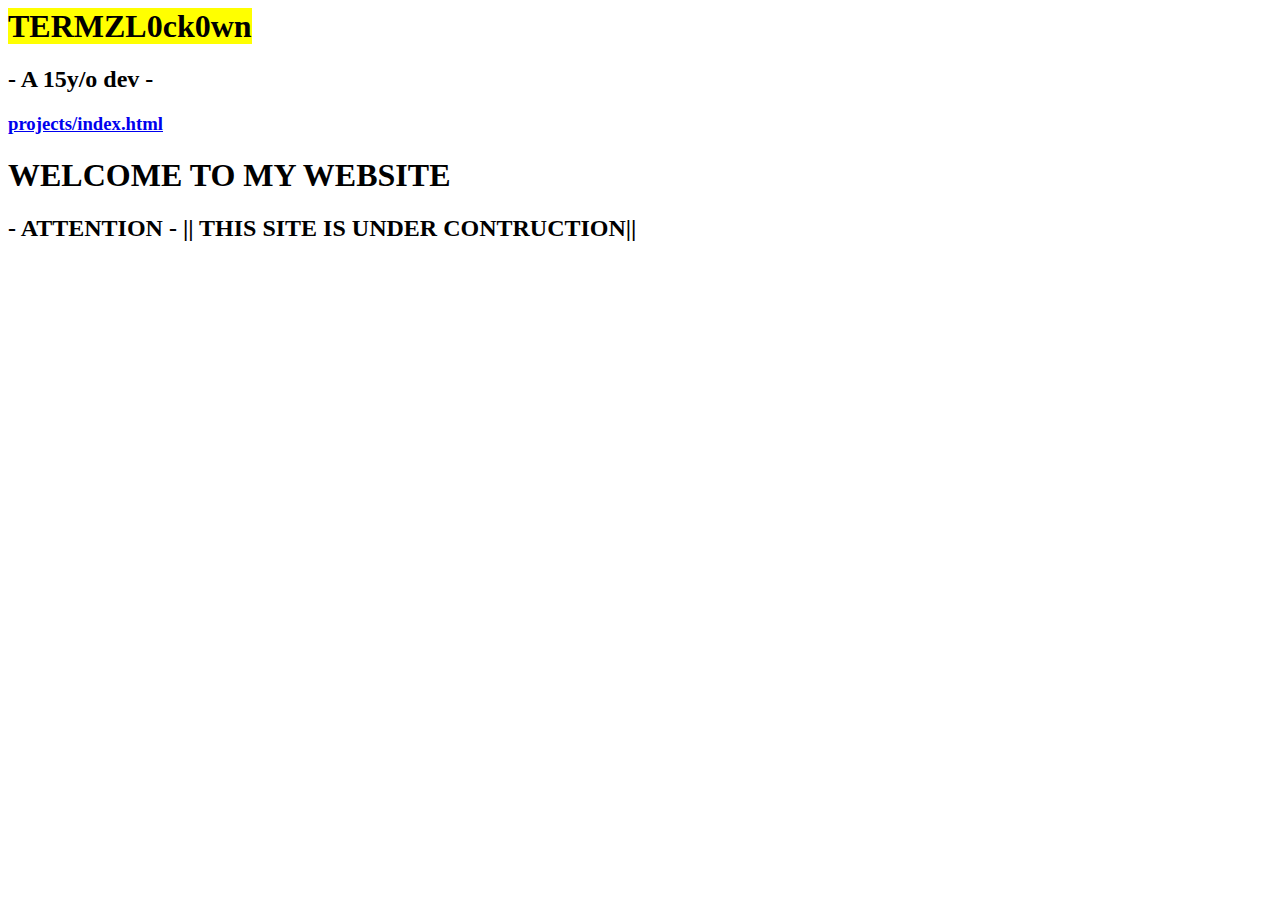
==== index.html @ ef9d08b9 "Add files via upload" ====
<html>
    <head>
        <title>TERMZL0ckd0wn's Pub</title>
        <meta name="viewport" content="width=device-width, initial-scale=1.0">
        <link rel="stylesheet" href="/termz.eu.org/style.css">
    </head>
    
    <section class="layout">

        <div class="sidebar">
        
            <h1 class="mainTitleBar"><mark class="mainMarkTitleBar">TERMZL0ck0wn</mark></h1>
            <h2>- A 15y/o dev -</h2>
            <h3>
                <a href="projects/index.html">projects/index.html</a>
            </h3>
        
        </div>
        
        <div class="body">
            
            <h1 class="bodyTitle">WELCOME TO MY WEBSITE</h1>
            <h2 class="warnings">- ATTENTION - || THIS SITE IS UNDER CONTRUCTION||</h2>
        
        </div>
    
    </section>


</html>
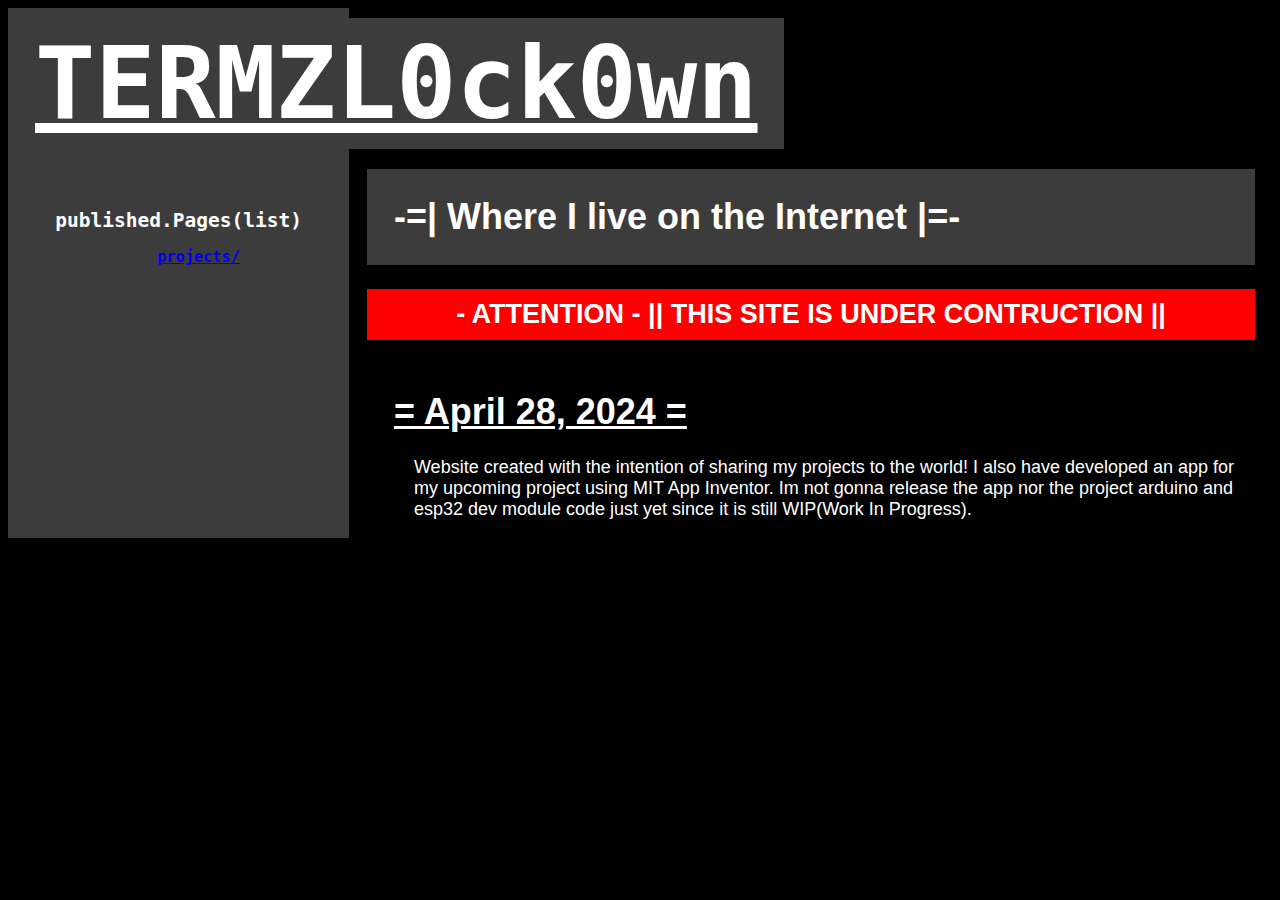
==== commit e165c3d4: "Updated web files + FAVICON!!!" ====
--- a/index.html
+++ b/index.html
@@ -2,7 +2,8 @@
     <head>
         <title>TERMZL0ckd0wn's Pub</title>
         <meta name="viewport" content="width=device-width, initial-scale=1.0">
-        <link rel="stylesheet" href="/termz.eu.org/style.css">
+        <link rel="stylesheet" href="style.css">
+        <link rel="icon" type="image/x-icon" href="favicon.ico">
     </head>
     
     <section class="layout">
@@ -10,18 +11,21 @@
         <div class="sidebar">
         
             <h1 class="mainTitleBar"><mark class="mainMarkTitleBar">TERMZL0ck0wn</mark></h1>
-            <h2>- A 15y/o dev -</h2>
+            <h2>published.Pages(list)</h2>
             <h3>
-                <a href="projects/index.html">projects/index.html</a>
+                <dl>
+                    <dd><a href="projects/">projects/</a></dd>
+                </dl>
             </h3>
         
         </div>
         
         <div class="body">
             
-            <h1 class="bodyTitle">WELCOME TO MY WEBSITE</h1>
-            <h2 class="warnings">- ATTENTION - || THIS SITE IS UNDER CONTRUCTION||</h2>
-        
+            <h1 class="bodyTitle">-=| Where I live on the Internet |=-</h1>
+            <h2 class="warnings">- ATTENTION - || THIS SITE IS UNDER CONTRUCTION ||</h2>
+            <h1 class="articleTitle"> = April 28, 2024 = </h1>
+            <p class="articleContent">Website created with the intention of sharing my projects to the world! I also have developed an app for my upcoming project using MIT App Inventor. Im not gonna release the app nor the project arduino and esp32 dev module code just yet since it is still WIP(Work In Progress).</p>
         </div>
     
     </section>
--- a/style.css
+++ b/style.css
@@ -0,0 +1,90 @@
+.layout {
+    width: auto;
+    height: auto;
+    margin-bottom: 17px;
+  
+    display: grid;
+    grid:
+      "sidebar body" auto
+      / 27% auto;
+    gap: 0.7px;
+    grid-auto-flow: row dense;
+  }
+  
+.sidebar { 
+
+    grid-area: sidebar; 
+    text-align: center;
+    font-family: monospace;
+    background-color: rgb(60, 60, 60);
+    color: white;
+
+}
+
+.body { 
+
+    grid-area: body; 
+    color: white;
+    margin-top: 137;
+    margin-left: 17;
+    margin-right: 17;
+    font-size: large;
+    font-family: 'Segoe UI', Tahoma, Geneva, Verdana, sans-serif;
+
+}
+
+body {
+
+    background-color: black;
+
+}
+
+.mainTitleBar {
+
+    font-size: 100;
+    margin-top: 17;
+    margin-left: 27px;
+        
+
+}
+
+.mainMarkTitleBar {
+
+    background-color: rgb(60, 60, 60);
+    color: white;
+    padding-right: 27px;
+    padding-top: 7px;
+    padding-bottom: 7px;
+    text-decoration: underline;
+
+}
+
+.warnings {
+
+    background-color: red;
+    padding: 10;
+    text-align: center;
+
+}
+
+.bodyTitle {
+
+    background-color: rgb(60, 60, 60);
+    padding: 27;
+
+}
+
+.articleTitle { 
+
+    padding-top: 27px; 
+    padding-left: 27px; 
+    padding-right: 27px; 
+    text-decoration: underline; 
+
+}
+
+.articleContent { 
+    
+    padding-left: 47px; 
+    
+}